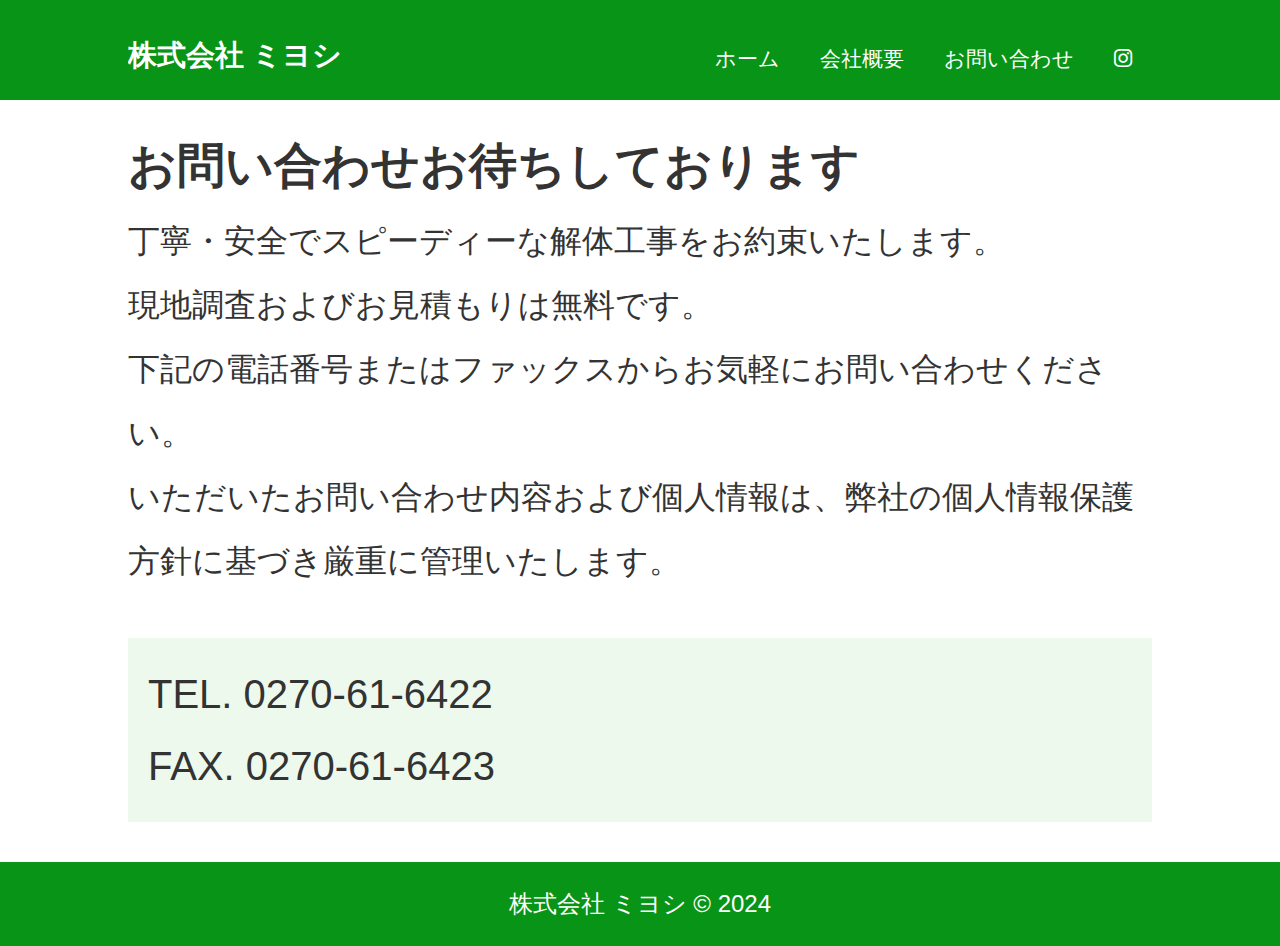
==== contact.html @ 348339a4 "確認" ====
<!DOCTYPE html>
<html lang="ja">
<head>
    <meta charset="UTF-8">
    <meta name="viewport" content="width=device-width, initial-scale=1.0">
    <title>株式会社 ミヨシ</title>
    <link rel="stylesheet" href="assets/css/reset.css">
    <link rel="stylesheet" href="assets/css/style.css">
    <link href="https://cdnjs.cloudflare.com/ajax/libs/font-awesome/6.0.0-beta3/css/all.min.css" rel="stylesheet">
</head>
<body>
    <header>
        <div class="container">
            <div id="branding">
                <h1>株式会社 ミヨシ</h1>
            </div>
            <nav>
                <ul>
                    <li class="current"><a href="./index.html">ホーム</a></li>
                    <li><a href="./information.html">会社概要</a></li>
                    <li><a href="./contact.html">お問い合わせ</a></li>
                    <li><a href=""><i class="fa-brands fa-instagram"></i></a></li>
                </ul>
            </nav>
        </div>
    </header>

    <section id="main">
        <div class="container">  
            <div class="contact-box">
                <h1>お問い合わせお待ちしております</h1>
                <p>丁寧・安全でスピーディーな解体工事をお約束いたします。<br>
                現地調査およびお見積もりは無料です。<br>
                下記の電話番号またはファックスからお気軽にお問い合わせください。</p>
                <p>いただいたお問い合わせ内容および個人情報は、弊社の個人情報保護方針に基づき厳重に管理いたします。</p>
            </div>
            
            <div class="box " id="tel-box">
                <p class="tel">TEL. 0270-61-6422</p>
                <p class="tel">FAX. 0270-61-6423</p>
            </div>

     
    </section>


    <footer>
        <p>株式会社 ミヨシ &copy; 2024</p>
    </footer> 
</body>
</html>
---- assets/css/style.css ----
body {
    overflow: scroll; 
    font-size: 1.1rem;
}
  
body::-webkit-scrollbar {
    display: none;
}
  
body, html {
    margin: 0;
    padding: 0;
    font-family: 'Arial', sans-serif;
    line-height: 1.8;
    color: #333;
}
.container {
    width: 80%;
    margin: auto;
    overflow: hidden;
    @media screen and (max-width: 450px) {
        width: 90%;
    }
}

/* ヘッダー */
header {
    background: #089416;
    color: white;
    padding-top: 30px;
    min-height: 70px;
    border-bottom: white 3px solid;
}
header a {
    color: #ffffff;
    text-decoration: none;
    text-transform: uppercase;
    font-size: 1.3rem;
}
header ul {
    padding: 0;
    margin: 0;
    list-style: none;
    overflow: hidden;
}
header li {
    float: left;
    display: inline;
    padding: 0 20px 0 20px;
}
header #branding {
    float: left;
}
header #branding h1 {
    margin: 0;
    font-size: 1.8rem;
}
header nav {
    float: right;
    margin-top: 10px;
}

header a:hover {
    color: #ffffff;
    font-weight: bold;
}

/* トップ画面 */
#showcase {
    width: 100vw;
    height: 70vh;
    background-image: url('../img/top-image2.png');
    background-size: cover; /* containに変更して、画像全体が表示されるように */
    background-position: center; /* 画像を中央に配置 */
    background-repeat: no-repeat; /* 繰り返さない */
    text-align: center;
    color: #ffffff;
    position: relative;
}

#showcase h1 {
    position: absolute;
    font-size: 5vw; 
    right: 5%;
    bottom: 15%; 
    @media screen and (max-width: 450px) {
        font-size: 2rem;
        right: 0;
    }
}



#main {
    margin-top: 20px;
    display: flex;
    flex-direction: column;
    align-items: center;
}
#main .box {
    margin-bottom: 20px;
    background: #edf9ed;
    padding: 20px;
}

.tel {
    font-size: 1.5rem;
    /* text-align: center; */
}

h2 {
    font-size: 2rem;
    @media screen and (max-width: 450px) {
        font-size: 1.5rem;
    }
}

p {
    font-size: 1.5rem;
    @media screen and (max-width: 450px) {
        font-size: 1rem;
    }
}

/* トップコンテナ */
.top-container {
    margin: 5vh 0;
}

.top-container h1 {
    font-size: 3.5rem;
    @media screen and (max-width: 450px) {
        font-size: 1.5rem;
    }
}

.top-container p {
    margin-top: 2rem;
}

/* 会社概要はこちら */
.information-box{
    height: 20vh;
    background-image: url(../img/kaitai9.png);
    background-size: cover; 
    background-position: center; 
    background-repeat: no-repeat;
    position: relative;
    margin-bottom: 20px;
}

.information-box a {
    text-decoration: none;
    color: black;
    font-size: 2rem;
    @media screen and (max-width: 450px) {
        font-size: 1.5rem;
    }
    position: absolute;
    left: 5%;
    bottom: 0;   
}

.information-box a:hover {
    color: #888;
}




/* スライダー */
.slider {
    width: 80vw;
    overflow: hidden;
    @media screen and (max-width: 450px) {
        width: 90vw;
    }
}

.slider-track {
    display: flex;
    animation: scroll 20s linear infinite;
}

@keyframes scroll {
    0% {
      transform: translateX(0);
    }
    100% {
      transform: translateX(-100%);
    }
}

.slider-track img {
    width: 25vw ;
    height: auto;
    margin-right: 10px;
    @media screen and (max-width: 450px) {
        width: 50vw;
    }
}


/* フッター */
footer {
    padding: 20px;
    margin-top: 20px;
    color: #ffffff;
    background-color: #089416;
    text-align: center;
}


/* 会社概要 */

.corporate-table {
    width: 80%;
    margin: 0 auto;
    @media screen and (max-width: 450px) {
        width: 100%;
    }
}

.corporate-table td {
    border: #ccc 1.4px solid;
    padding: 0.2rem 0 0.2rem 0.8rem;

}

/* 保有資格 */
.license-table {
    width: 80%;
    margin: 0 auto;
    @media screen and (max-width: 450px) {
        width: 100%;
    }
}

.license-table td {
    border: #ccc 1.4px solid;
    padding: 0.2rem 0 0.2rem 0.8rem;

}




/* お問い合わせ */
.contact-box h1 {
    font-size: 3rem;
}

.contact-box p {
    font-size: 2rem;
    line-height: 2;
}

#tel-box {
    margin-top: 5vh;
}

#tel-box p{
    font-size: 2.5rem;
}
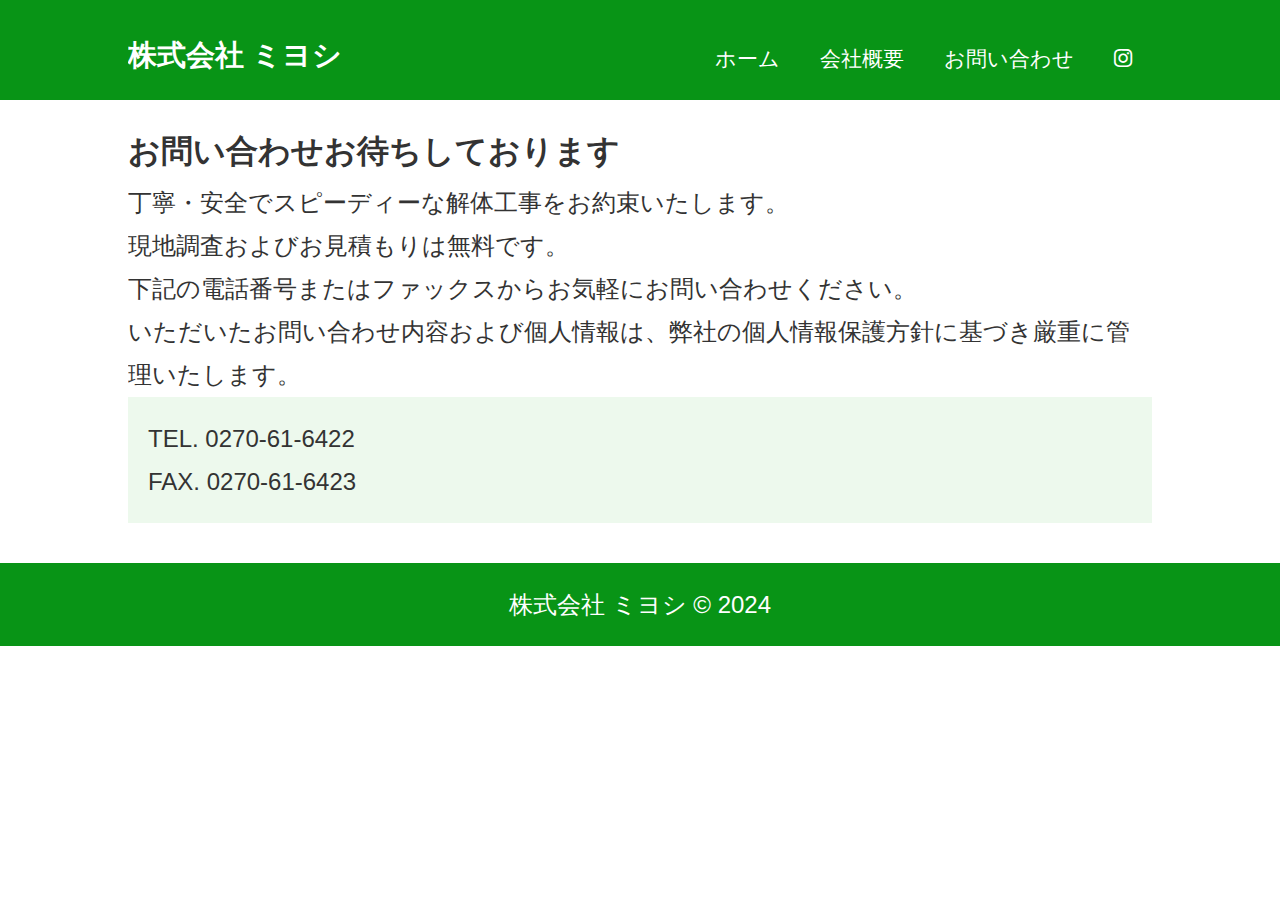
==== commit c8764c65: "change" ====
--- a/contact.html
+++ b/contact.html
@@ -19,7 +19,7 @@
                     <li class="current"><a href="./index.html">ホーム</a></li>
                     <li><a href="./information.html">会社概要</a></li>
                     <li><a href="./contact.html">お問い合わせ</a></li>
-                    <li><a href=""><i class="fa-brands fa-instagram"></i></a></li>
+                    <li><a href="https://www.instagram.com/mys.3.4.4?igsh=anh0bWZjejl4aG1s"><i class="fa-brands fa-instagram"></i></a></li>
                 </ul>
             </nav>
         </div>
--- a/assets/css/style.css
+++ b/assets/css/style.css
@@ -64,6 +64,8 @@
     color: #ffffff;
     font-weight: bold;
 }
+
+
 
 /* トップ画面 */
 #showcase {
@@ -247,10 +249,10 @@
 
 /* お問い合わせ */
 .contact-box h1 {
-    font-size: 3rem;
-}
-
-.contact-box p {
+    font-size: 2rem;
+}
+
+/* .contact-box p {
     font-size: 2rem;
     line-height: 2;
 }
@@ -261,4 +263,4 @@
 
 #tel-box p{
     font-size: 2.5rem;
-}+} */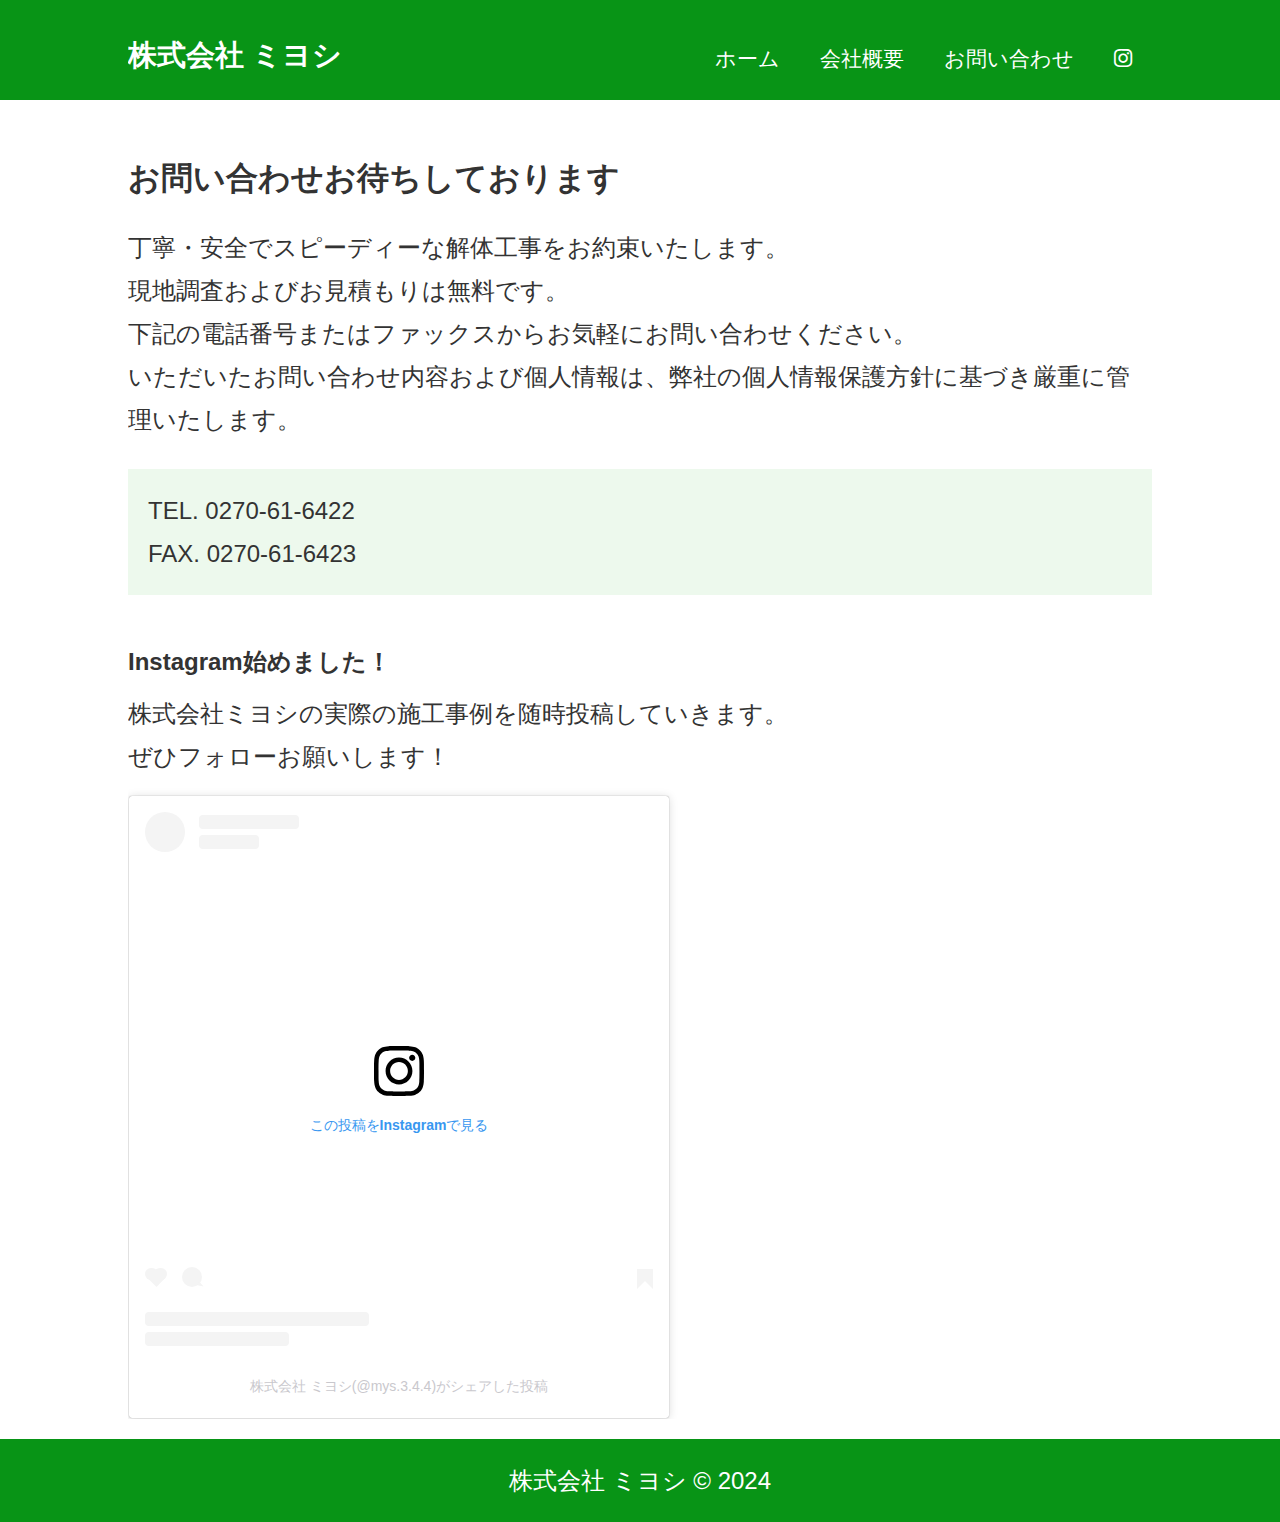
==== commit 75ac5d5f: "調整完了（仮）" ====
--- a/contact.html
+++ b/contact.html
@@ -14,7 +14,7 @@
             <div id="branding">
                 <h1>株式会社 ミヨシ</h1>
             </div>
-            <nav>
+            <nav id="nav-menu">
                 <ul>
                     <li class="current"><a href="./index.html">ホーム</a></li>
                     <li><a href="./information.html">会社概要</a></li>
@@ -22,6 +22,11 @@
                     <li><a href="https://www.instagram.com/mys.3.4.4?igsh=anh0bWZjejl4aG1s"><i class="fa-brands fa-instagram"></i></a></li>
                 </ul>
             </nav>
+            <div id="hamburger" class="hamburger">
+                <span></span>
+                <span></span>
+                <span></span>
+            </div>
         </div>
     </header>
 
@@ -31,21 +36,41 @@
                 <h1>お問い合わせお待ちしております</h1>
                 <p>丁寧・安全でスピーディーな解体工事をお約束いたします。<br>
                 現地調査およびお見積もりは無料です。<br>
-                下記の電話番号またはファックスからお気軽にお問い合わせください。</p>
-                <p>いただいたお問い合わせ内容および個人情報は、弊社の個人情報保護方針に基づき厳重に管理いたします。</p>
+                下記の電話番号またはファックスからお気軽にお問い合わせください。<br>
+                いただいたお問い合わせ内容および個人情報は、弊社の個人情報保護方針に基づき厳重に管理いたします。
+                </p>
             </div>
             
             <div class="box " id="tel-box">
                 <p class="tel">TEL. 0270-61-6422</p>
                 <p class="tel">FAX. 0270-61-6423</p>
             </div>
+            <!-- インスタ -->
+             <div class="insta">
+                <h4>Instagram始めました！</h4>
+                <p>
+                    株式会社ミヨシの実際の施工事例を随時投稿していきます。<br>
+                    ぜひフォローお願いします！
+                </p>
 
-     
+                <blockquote class="instagram-media" data-instgrm-captioned data-instgrm-permalink="https://www.instagram.com/p/C_-rWKAzbjD/?utm_source=ig_embed&amp;utm_campaign=loading" data-instgrm-version="14" style=" background:#FFF; border:0; border-radius:3px; box-shadow:0 0 1px 0 rgba(0,0,0,0.5),0 1px 10px 0 rgba(0,0,0,0.15); margin: 1px; max-width:540px; min-width:326px; padding:0; width:99.375%; width:-webkit-calc(100% - 2px); width:calc(100% - 2px);">
+                    <div style="padding:16px;"> 
+                        <a href="https://www.instagram.com/p/C_-rWKAzbjD/?utm_source=ig_embed&amp;utm_campaign=loading" style=" background:#FFFFFF; line-height:0; padding:0 0; text-align:center; text-decoration:none; width:100%;" target="_blank">
+                             <div style=" display: flex; flex-direction: row; align-items: center;"> 
+                        <div style="background-color: #F4F4F4; border-radius: 50%; flex-grow: 0; height: 40px; margin-right: 14px; width: 40px;"></div> <div style="display: flex; flex-direction: column; flex-grow: 1; justify-content: center;"> <div style=" background-color: #F4F4F4; border-radius: 4px; flex-grow: 0; height: 14px; margin-bottom: 6px; width: 100px;"></div> <div style=" background-color: #F4F4F4; border-radius: 4px; flex-grow: 0; height: 14px; width: 60px;"></div></div></div><div style="padding: 19% 0;"></div> <div style="display:block; height:50px; margin:0 auto 12px; width:50px;"><svg width="50px" height="50px" viewBox="0 0 60 60" version="1.1" xmlns="https://www.w3.org/2000/svg" xmlns:xlink="https://www.w3.org/1999/xlink"><g stroke="none" stroke-width="1" fill="none" fill-rule="evenodd"><g transform="translate(-511.000000, -20.000000)" fill="#000000"><g><path d="M556.869,30.41 C554.814,30.41 553.148,32.076 553.148,34.131 C553.148,36.186 554.814,37.852 556.869,37.852 C558.924,37.852 560.59,36.186 560.59,34.131 C560.59,32.076 558.924,30.41 556.869,30.41 M541,60.657 C535.114,60.657 530.342,55.887 530.342,50 C530.342,44.114 535.114,39.342 541,39.342 C546.887,39.342 551.658,44.114 551.658,50 C551.658,55.887 546.887,60.657 541,60.657 M541,33.886 C532.1,33.886 524.886,41.1 524.886,50 C524.886,58.899 532.1,66.113 541,66.113 C549.9,66.113 557.115,58.899 557.115,50 C557.115,41.1 549.9,33.886 541,33.886 M565.378,62.101 C565.244,65.022 564.756,66.606 564.346,67.663 C563.803,69.06 563.154,70.057 562.106,71.106 C561.058,72.155 560.06,72.803 558.662,73.347 C557.607,73.757 556.021,74.244 553.102,74.378 C549.944,74.521 548.997,74.552 541,74.552 C533.003,74.552 532.056,74.521 528.898,74.378 C525.979,74.244 524.393,73.757 523.338,73.347 C521.94,72.803 520.942,72.155 519.894,71.106 C518.846,70.057 518.197,69.06 517.654,67.663 C517.244,66.606 516.755,65.022 516.623,62.101 C516.479,58.943 516.448,57.996 516.448,50 C516.448,42.003 516.479,41.056 516.623,37.899 C516.755,34.978 517.244,33.391 517.654,32.338 C518.197,30.938 518.846,29.942 519.894,28.894 C520.942,27.846 521.94,27.196 523.338,26.654 C524.393,26.244 525.979,25.756 528.898,25.623 C532.057,25.479 533.004,25.448 541,25.448 C548.997,25.448 549.943,25.479 553.102,25.623 C556.021,25.756 557.607,26.244 558.662,26.654 C560.06,27.196 561.058,27.846 562.106,28.894 C563.154,29.942 563.803,30.938 564.346,32.338 C564.756,33.391 565.244,34.978 565.378,37.899 C565.522,41.056 565.552,42.003 565.552,50 C565.552,57.996 565.522,58.943 565.378,62.101 M570.82,37.631 C570.674,34.438 570.167,32.258 569.425,30.349 C568.659,28.377 567.633,26.702 565.965,25.035 C564.297,23.368 562.623,22.342 560.652,21.575 C558.743,20.834 556.562,20.326 553.369,20.18 C550.169,20.033 549.148,20 541,20 C532.853,20 531.831,20.033 528.631,20.18 C525.438,20.326 523.257,20.834 521.349,21.575 C519.376,22.342 517.703,23.368 516.035,25.035 C514.368,26.702 513.342,28.377 512.574,30.349 C511.834,32.258 511.326,34.438 511.181,37.631 C511.035,40.831 511,41.851 511,50 C511,58.147 511.035,59.17 511.181,62.369 C511.326,65.562 511.834,67.743 512.574,69.651 C513.342,71.625 514.368,73.296 516.035,74.965 C517.703,76.634 519.376,77.658 521.349,78.425 C523.257,79.167 525.438,79.673 528.631,79.82 C531.831,79.965 532.853,80.001 541,80.001 C549.148,80.001 550.169,79.965 553.369,79.82 C556.562,79.673 558.743,79.167 560.652,78.425 C562.623,77.658 564.297,76.634 565.965,74.965 C567.633,73.296 568.659,71.625 569.425,69.651 C570.167,67.743 570.674,65.562 570.82,62.369 C570.966,59.17 571,58.147 571,50 C571,41.851 570.966,40.831 570.82,37.631"></path></g></g></g></svg></div><div style="padding-top: 8px;"> <div style=" color:#3897f0; font-family:Arial,sans-serif; font-size:14px; font-style:normal; font-weight:550; line-height:18px;">この投稿をInstagramで見る</div></div><div style="padding: 12.5% 0;"></div> <div style="display: flex; flex-direction: row; margin-bottom: 14px; align-items: center;"><div> <div style="background-color: #F4F4F4; border-radius: 50%; height: 12.5px; width: 12.5px; transform: translateX(0px) translateY(7px);"></div> <div style="background-color: #F4F4F4; height: 12.5px; transform: rotate(-45deg) translateX(3px) translateY(1px); width: 12.5px; flex-grow: 0; margin-right: 14px; margin-left: 2px;"></div> <div style="background-color: #F4F4F4; border-radius: 50%; height: 12.5px; width: 12.5px; transform: translateX(9px) translateY(-18px);"></div></div><div style="margin-left: 8px;"> <div style=" background-color: #F4F4F4; border-radius: 50%; flex-grow: 0; height: 20px; width: 20px;"></div> <div style=" width: 0; height: 0; border-top: 2px solid transparent; border-left: 6px solid #f4f4f4; border-bottom: 2px solid transparent; transform: translateX(16px) translateY(-4px) rotate(30deg)"></div></div><div style="margin-left: auto;"> <div style=" width: 0px; border-top: 8px solid #F4F4F4; border-right: 8px solid transparent; transform: translateY(16px);"></div> <div style=" background-color: #F4F4F4; flex-grow: 0; height: 12px; width: 16px; transform: translateY(-4px);"></div> <div style=" width: 0; height: 0; border-top: 8px solid #F4F4F4; border-left: 8px solid transparent; transform: translateY(-4px) translateX(8px);"></div></div></div> <div style="display: flex; flex-direction: column; flex-grow: 1; justify-content: center; margin-bottom: 24px;"> <div style=" background-color: #F4F4F4; border-radius: 4px; flex-grow: 0; height: 14px; margin-bottom: 6px; width: 224px;"></div> <div style=" background-color: #F4F4F4; border-radius: 4px; flex-grow: 0; height: 14px; width: 144px;"></div></div></a><p style=" color:#c9c8cd; font-family:Arial,sans-serif; font-size:14px; line-height:17px; margin-bottom:0; margin-top:8px; overflow:hidden; padding:8px 0 7px; text-align:center; text-overflow:ellipsis; white-space:nowrap;"><a href="https://www.instagram.com/p/C_-rWKAzbjD/?utm_source=ig_embed&amp;utm_campaign=loading" style=" color:#c9c8cd; font-family:Arial,sans-serif; font-size:14px; font-style:normal; font-weight:normal; line-height:17px; text-decoration:none;" target="_blank">株式会社 ミヨシ(@mys.3.4.4)がシェアした投稿</a></p></div></blockquote>
+                    <script async src="//www.instagram.com/embed.js"></script>
+             </div>
+        
+            
+             </div>
     </section>
 
 
     <footer>
         <p>株式会社 ミヨシ &copy; 2024</p>
     </footer> 
+
+    <script src="./assets/js/script.js"></script>
+
 </body>
 </html>--- a/assets/css/style.css
+++ b/assets/css/style.css
@@ -30,6 +30,7 @@
     padding-top: 30px;
     min-height: 70px;
     border-bottom: white 3px solid;
+    position: relative;
 }
 header a {
     color: #ffffff;
@@ -64,6 +65,80 @@
     color: #ffffff;
     font-weight: bold;
 }
+
+/* ハンバーガー */
+/* ハンバーガーの初期スタイル */
+.hamburger {
+    display: none;
+    cursor: pointer;
+    flex-direction: column;
+    justify-content: space-around;
+    width: 30px;
+    height: 25px;
+    position: absolute;
+    right: 5%;
+    z-index: 1000;
+}
+
+.hamburger span {
+    display: block;
+    width: 100%;
+    height: 3px;
+    background-color: white;
+    transition: all 0.3s ease-in-out; /* スムーズなアニメーション */
+}
+
+/* ハンバーガーをクリックしたときの変形スタイル */
+.hamburger.active span:nth-child(1) {
+    transform: rotate(45deg) translate(6px, 6px); /* 角度と移動調整 */
+}
+
+.hamburger.active span:nth-child(2) {
+    opacity: 0; /* 中央の線を非表示に */
+}
+
+.hamburger.active span:nth-child(3) {
+    transform: rotate(-45deg) translate(6px, -6px); /* 角度と移動調整 */
+}
+
+@media (max-width: 450px) {
+    header {
+        min-height: 51px;
+        position: relative;
+        z-index: 1000;
+    }
+
+    header #branding h1 {
+        font-size: 1.5rem;
+        margin: auto 0;
+    }
+
+    nav ul {
+        display: none;
+        flex-direction: column;
+        width: 100%;
+        background-color: #089416;
+        position: absolute;
+        top: 80px;
+        left: 0;
+        z-index: 999;
+    }
+
+    #hamburger {
+        display: flex;
+    }
+
+    .show {
+        display: flex;
+    }
+
+    nav ul li {
+        text-align: center;
+        padding: 15px 0;
+        color: white;
+    }
+}
+
 
 
 
@@ -213,54 +288,55 @@
 }
 
 
+
+/* -----informationページ -----------------------*/
 /* 会社概要 */
 
 .corporate-table {
     width: 80%;
     margin: 0 auto;
+    
     @media screen and (max-width: 450px) {
         width: 100%;
     }
+
 }
 
 .corporate-table td {
     border: #ccc 1.4px solid;
     padding: 0.2rem 0 0.2rem 0.8rem;
-
-}
-
-/* 保有資格 */
-.license-table {
-    width: 80%;
-    margin: 0 auto;
-    @media screen and (max-width: 450px) {
-        width: 100%;
-    }
-}
-
-.license-table td {
-    border: #ccc 1.4px solid;
-    padding: 0.2rem 0 0.2rem 0.8rem;
-
-}
-
-
-
-
+    font-size: 1.5rem;
+    @media screen and (max-width: 450px) {
+        font-size: 0.85rem;
+    }
+}
+
+
+
+
+/* ----------contactページ----------------------- */
 /* お問い合わせ */
 .contact-box h1 {
     font-size: 2rem;
-}
-
-/* .contact-box p {
-    font-size: 2rem;
-    line-height: 2;
+    margin-top: 3vh;
+}
+
+.contact-box p {
+    margin-top: 2vh;
 }
 
 #tel-box {
+    margin-top: 3vh;
+}
+
+.insta {
     margin-top: 5vh;
 }
 
-#tel-box p{
-    font-size: 2.5rem;
-} */+.insta h4 {
+    font-size: 1.5rem;
+}
+
+.insta p {
+    margin:1vh 0 2vh 0;
+}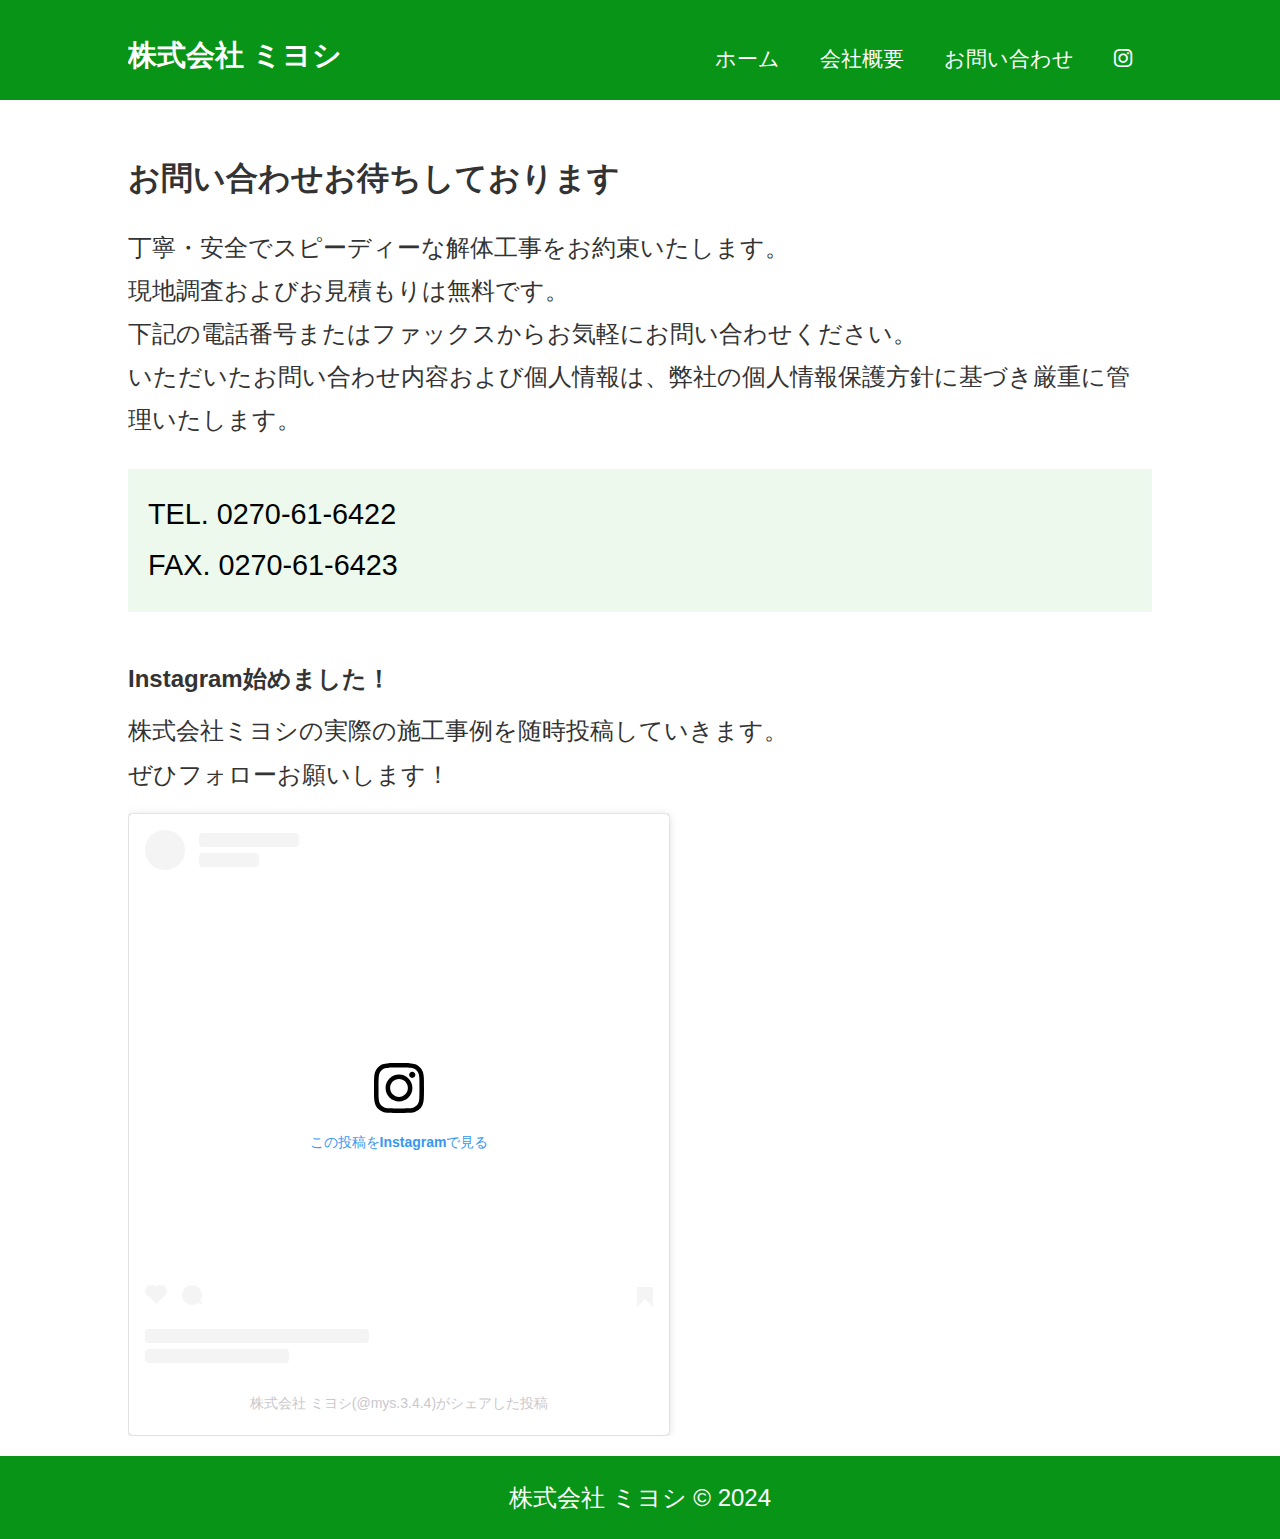
==== commit dc93ca7a: "adjust" ====
--- a/contact.html
+++ b/contact.html
@@ -12,7 +12,7 @@
     <header>
         <div class="container">
             <div id="branding">
-                <h1>株式会社 ミヨシ</h1>
+                <a href="./index.html"><h1>株式会社 ミヨシ</h1></a>
             </div>
             <nav id="nav-menu">
                 <ul>
@@ -42,7 +42,7 @@
             </div>
             
             <div class="box " id="tel-box">
-                <p class="tel">TEL. 0270-61-6422</p>
+                <a href="tel:+81270616422" class="tel" id="tel">TEL. 0270-61-6422</a>
                 <p class="tel">FAX. 0270-61-6423</p>
             </div>
             <!-- インスタ -->
--- a/assets/css/style.css
+++ b/assets/css/style.css
@@ -54,7 +54,7 @@
 }
 header #branding h1 {
     margin: 0;
-    font-size: 1.8rem;
+    font-size: 1.8rem !important;
 }
 header nav {
     float: right;
@@ -67,7 +67,6 @@
 }
 
 /* ハンバーガー */
-/* ハンバーガーの初期スタイル */
 .hamburger {
     display: none;
     cursor: pointer;
@@ -85,20 +84,19 @@
     width: 100%;
     height: 3px;
     background-color: white;
-    transition: all 0.3s ease-in-out; /* スムーズなアニメーション */
-}
-
-/* ハンバーガーをクリックしたときの変形スタイル */
+    transition: all 0.3s ease-in-out; 
+}
+
 .hamburger.active span:nth-child(1) {
-    transform: rotate(45deg) translate(6px, 6px); /* 角度と移動調整 */
+    transform: rotate(45deg) translate(6px, 6px); 
 }
 
 .hamburger.active span:nth-child(2) {
-    opacity: 0; /* 中央の線を非表示に */
+    opacity: 0; 
 }
 
 .hamburger.active span:nth-child(3) {
-    transform: rotate(-45deg) translate(6px, -6px); /* 角度と移動調整 */
+    transform: rotate(-45deg) translate(6px, -6px);
 }
 
 @media (max-width: 450px) {
@@ -140,16 +138,16 @@
 }
 
 
-
+/* ----------メインページ------------------ */
 
 /* トップ画面 */
 #showcase {
     width: 100vw;
     height: 70vh;
-    background-image: url('../img/top-image2.png');
-    background-size: cover; /* containに変更して、画像全体が表示されるように */
-    background-position: center; /* 画像を中央に配置 */
-    background-repeat: no-repeat; /* 繰り返さない */
+    background-image: url('../img/top-image.png');
+    background-size: cover; 
+    background-position: center;
+    background-repeat: no-repeat; 
     text-align: center;
     color: #ffffff;
     position: relative;
@@ -181,8 +179,16 @@
 }
 
 .tel {
-    font-size: 1.5rem;
-    /* text-align: center; */
+    font-size: 1.8rem;
+    text-decoration: none;
+    color: black;
+    @media screen and (max-width: 450px) {
+        font-size: 1.5rem;
+    }
+}
+
+#tel:hover {
+    color: #888;
 }
 
 h2 {
@@ -211,6 +217,14 @@
     }
 }
 
+@media (max-width: 450px) {
+    .mobile-break::after {
+        content: "\A"; 
+        white-space: pre; 
+    }
+}
+
+
 .top-container p {
     margin-top: 2rem;
 }
@@ -218,7 +232,7 @@
 /* 会社概要はこちら */
 .information-box{
     height: 20vh;
-    background-image: url(../img/kaitai9.png);
+    background-image: url(../img/back-image.png);
     background-size: cover; 
     background-position: center; 
     background-repeat: no-repeat;
@@ -243,8 +257,6 @@
 }
 
 
-
-
 /* スライダー */
 .slider {
     width: 80vw;
@@ -269,7 +281,7 @@
 }
 
 .slider-track img {
-    width: 25vw ;
+    width: 19vw ;
     height: auto;
     margin-right: 10px;
     @media screen and (max-width: 450px) {
@@ -287,11 +299,9 @@
     text-align: center;
 }
 
-
-
 /* -----informationページ -----------------------*/
+
 /* 会社概要 */
-
 .corporate-table {
     width: 80%;
     margin: 0 auto;
@@ -299,7 +309,6 @@
     @media screen and (max-width: 450px) {
         width: 100%;
     }
-
 }
 
 .corporate-table td {
@@ -312,13 +321,15 @@
 }
 
 
-
-
 /* ----------contactページ----------------------- */
+
 /* お問い合わせ */
 .contact-box h1 {
     font-size: 2rem;
     margin-top: 3vh;
+    @media screen and (max-width: 450px) {
+        font-size: 1.4rem;
+    }
 }
 
 .contact-box p {
